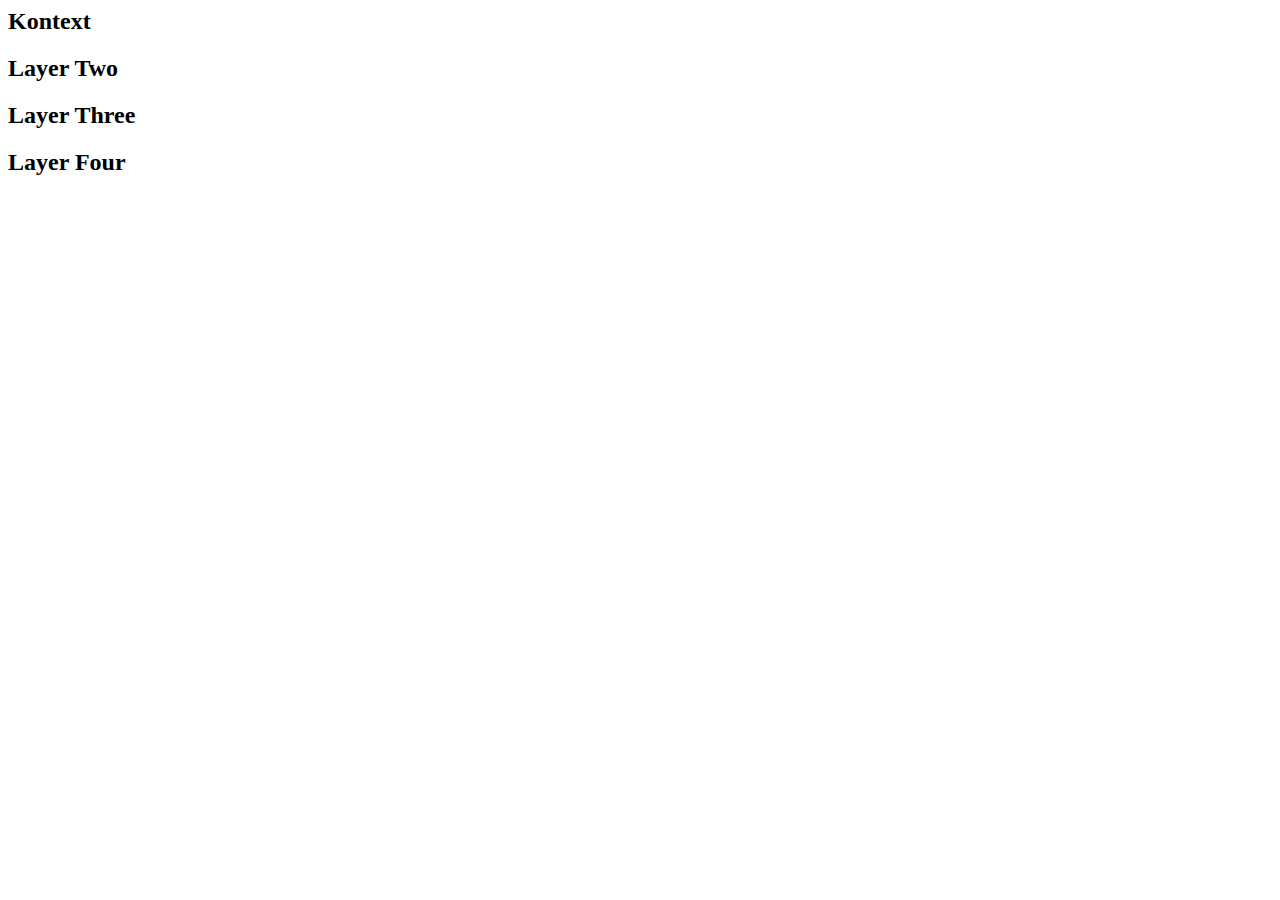
==== lagou/web/lagou/templates/index.html @ 2c218ec6 "add 404.html" ====
﻿<html>
<head>
<meta http-equiv="Content-Type" content="text/html; charset=utf-8" />
<title>html5实现3D页面层叠切换效果 - 站长素材</title>

<meta name="viewport" content="width=device-width, initial-scale=1.0, maximum-scale=1.0, user-scalable=no">

<link rel="stylesheet" href="static/css/demo.css">

<link rel="stylesheet" href="static/css/kontext.css">

</head>
<body>

<article class="kontext">
	<div class="layer one show">
		<h2>Kontext</h2>
</div>

	</div>
	<div class="layer two">
		<h2>Layer Two</h2>
	</div>
	<div class="layer three">
		<h2>Layer Three</h2>
	</div>
	<div class="layer four">
		<h2>Layer Four</h2>
	</div>
</article>

<ul class="bullets"></ul>





<script src="static/js/kontext.js"></script>
<script>
{#	Create a new instance of kontext#}
	var k = kontext( document.querySelector( '.kontext' ) );


{#	API METHODS:#}

{#	k.prev(); // Show prev layer#}
{#	k.next(); // Show next layer#}
{#	k.show( 3 ); // Show specific layer#}
{#	k.getIndex(); // Index of current layer#}
{#	k.getTotal(); // Total number of layers#}


	// DEMO-SPECIFIC:

	var bulletsContainer = document.body.querySelector( '.bullets' );

	// Create one bullet per layer
	for( var i = 0, len = k.getTotal(); i < len; i++ ) {
		var bullet = document.createElement( 'li' );
		bullet.className = i === 0 ? 'active' : '';
		bullet.setAttribute( 'index', i );
		bullet.onclick = function( event ) { k.show( event.target.getAttribute( 'index' ) ) };
		bullet.ontouchstart = function( event ) { k.show( event.target.getAttribute( 'index' ) ) };
		bulletsContainer.appendChild( bullet );
	}

	// Update the bullets when the layer changes
	k.changed.add( function( layer, index ) {
		var bullets = document.body.querySelectorAll( '.bullets li' );
		for( var i = 0, len = bullets.length; i < len; i++ ) {
			bullets[i].className = i === index ? 'active' : '';
		}
	} );

	document.addEventListener( 'keyup', function( event ) {
		if( event.keyCode === 37 ) k.prev();
		if( event.keyCode === 39 ) k.next();
	}, false );

	var touchX = 0;
	var touchConsumed = false;

	document.addEventListener( 'touchstart', function( event ) {
		touchConsumed = false;
		lastX = event.touches[0].clientX;
	}, false );

	document.addEventListener( 'touchmove', function( event ) {
		event.preventDefault();

		if( !touchConsumed ) {
			if( event.touches[0].clientX > lastX + 10 ) {
				k.prev();
				touchConsumed = true;
			}
			else if( event.touches[0].clientX < lastX - 10 ) {
				k.next();
				touchConsumed = true;
			}
		}
	}, false );

</script>

</body>
</html>
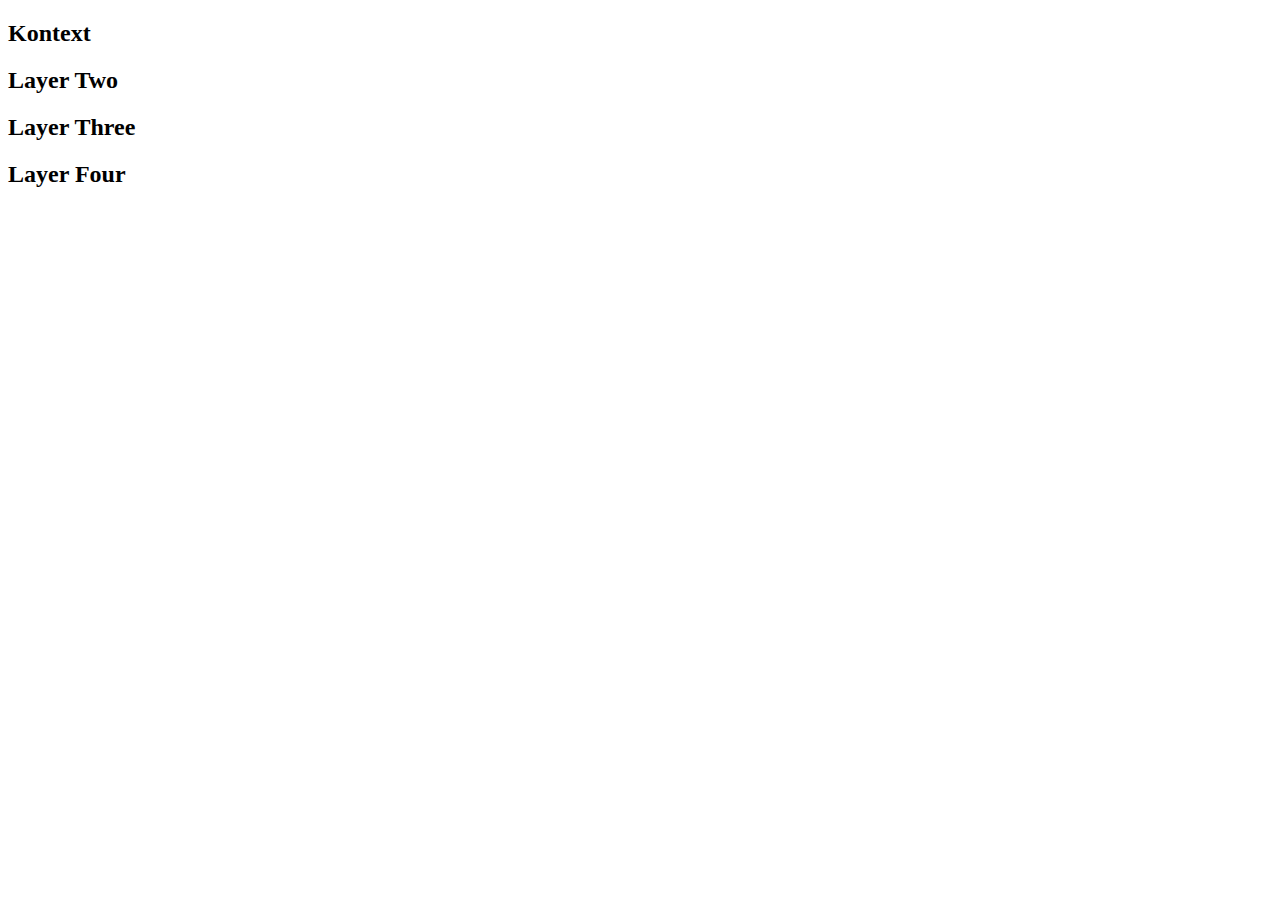
==== commit 8dcc8500: "html" ====
--- a/lagou/web/lagou/templates/index.html
+++ b/lagou/web/lagou/templates/index.html
@@ -1,4 +1,5 @@
-﻿<html>
+﻿<!DOCTYPE html>
+<html>
 <head>
 <meta http-equiv="Content-Type" content="text/html; charset=utf-8" />
 <title>html5实现3D页面层叠切换效果 - 站长素材</title>
@@ -16,8 +17,6 @@
 	<div class="layer one show">
 		<h2>Kontext</h2>
 </div>
-
-	</div>
 	<div class="layer two">
 		<h2>Layer Two</h2>
 	</div>
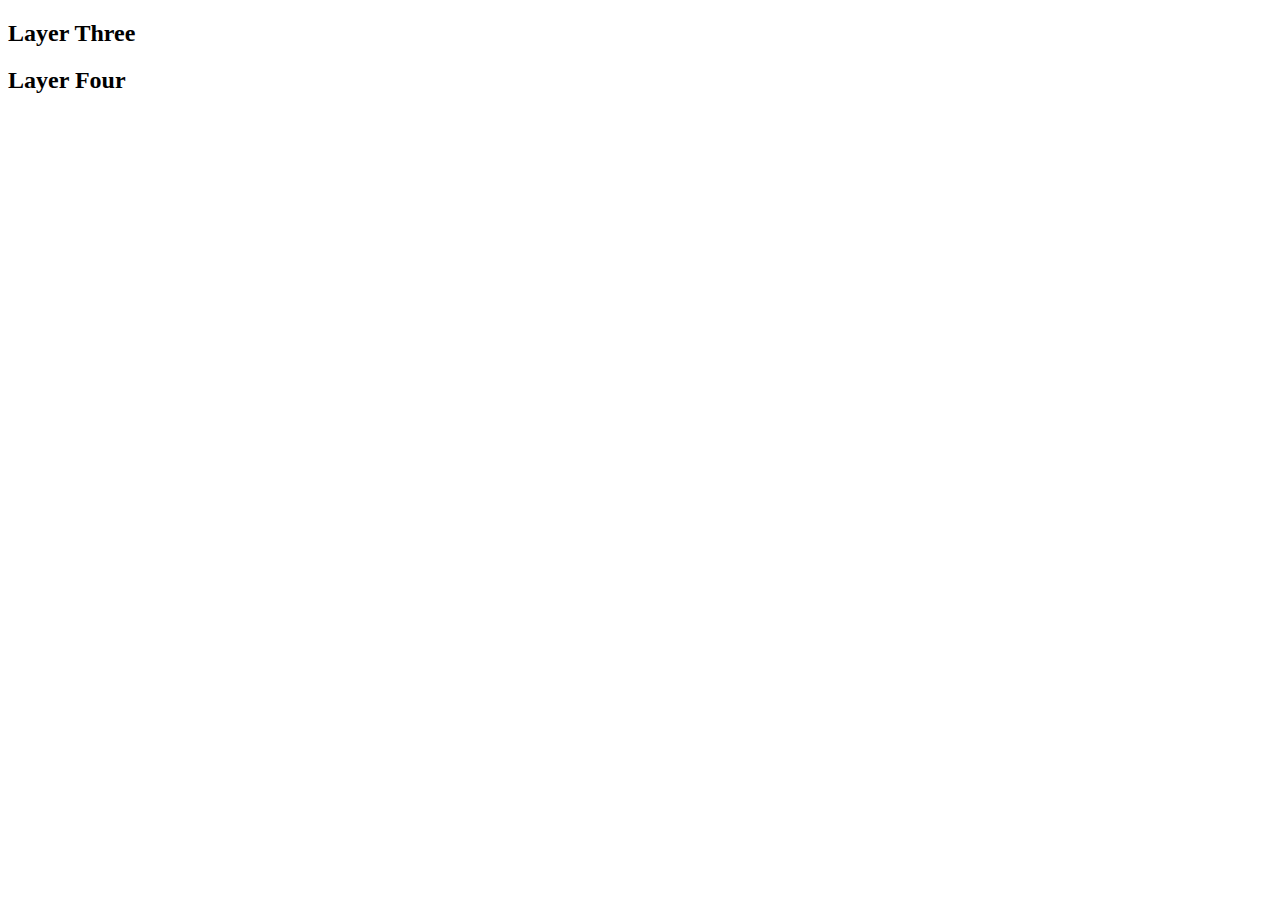
==== commit 39e13fde: "lagou web" ====
--- a/lagou/web/lagou/templates/index.html
+++ b/lagou/web/lagou/templates/index.html
@@ -2,24 +2,16 @@
 <html>
 <head>
 <meta http-equiv="Content-Type" content="text/html; charset=utf-8" />
-<title>html5实现3D页面层叠切换效果 - 站长素材</title>
-
+<title>{{ key }}</title>
 <meta name="viewport" content="width=device-width, initial-scale=1.0, maximum-scale=1.0, user-scalable=no">
-
 <link rel="stylesheet" href="static/css/demo.css">
-
 <link rel="stylesheet" href="static/css/kontext.css">
-
 </head>
 <body>
 
 <article class="kontext">
-	<div class="layer one show">
-		<h2>Kontext</h2>
-</div>
-	<div class="layer two">
-		<h2>Layer Two</h2>
-	</div>
+    <div class="layer one show" id="one" style="height:100%"></div>
+    <div class="layer two" id="two" style="height:100%"></div>
 	<div class="layer three">
 		<h2>Layer Three</h2>
 	</div>
@@ -36,21 +28,7 @@
 
 <script src="static/js/kontext.js"></script>
 <script>
-{#	Create a new instance of kontext#}
 	var k = kontext( document.querySelector( '.kontext' ) );
-
-
-{#	API METHODS:#}
-
-{#	k.prev(); // Show prev layer#}
-{#	k.next(); // Show next layer#}
-{#	k.show( 3 ); // Show specific layer#}
-{#	k.getIndex(); // Index of current layer#}
-{#	k.getTotal(); // Total number of layers#}
-
-
-	// DEMO-SPECIFIC:
-
 	var bulletsContainer = document.body.querySelector( '.bullets' );
 
 	// Create one bullet per layer
